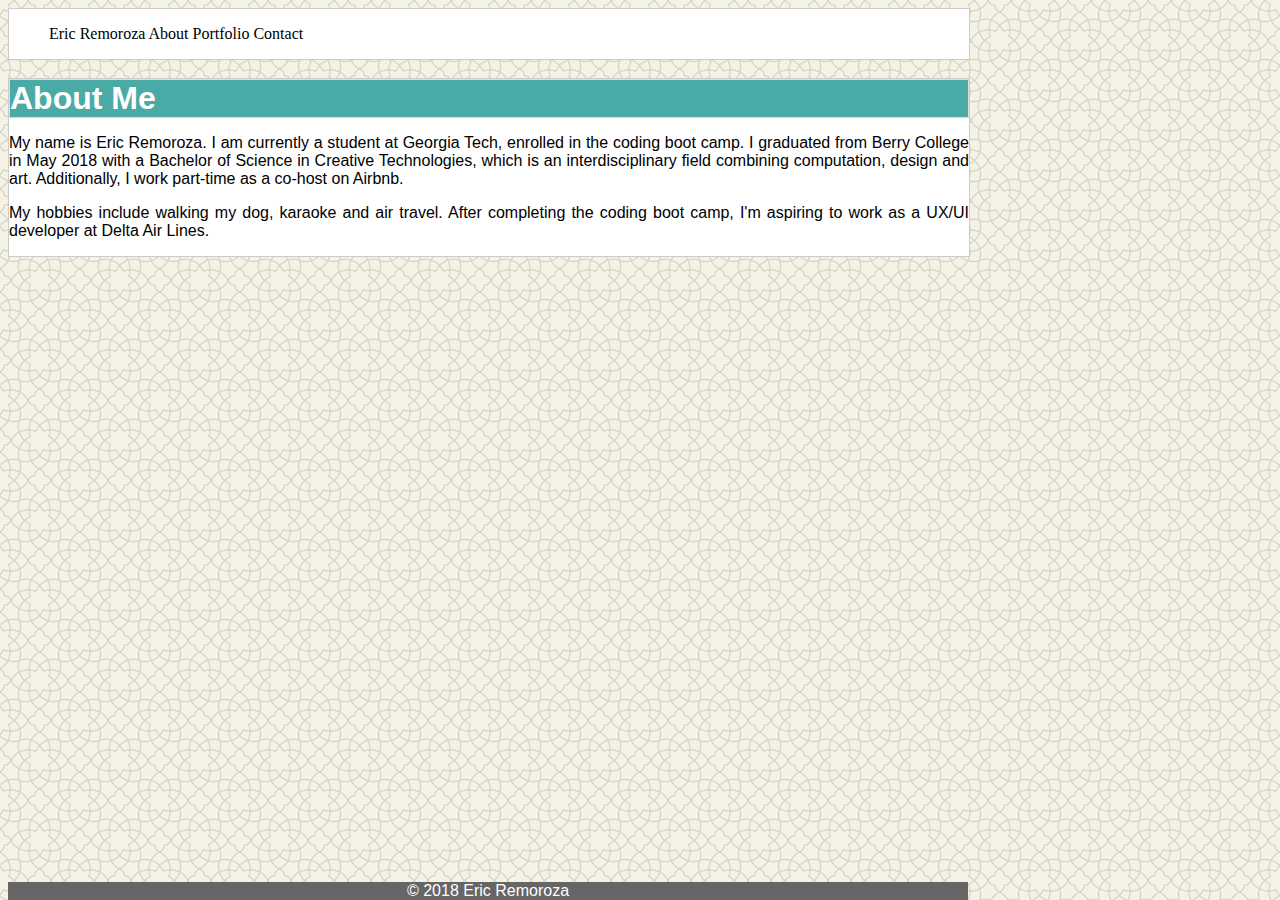
==== index.html @ f53bcc42 "initial site files" ====
<!DOCTYPE html>
<html lang="en-us">
    <head>
        <title>Eric Remoroza's Portfolio</title>
        <link rel="stylesheet" type="text/css" href="Assets/css/style.css">
    </head>
    <body>
        <div>
            <header>    
                <ul>
                    <nav>
                        <a>Eric Remoroza</a>
                        <a>About</a>
                        <a>Portfolio</a>
                        <a>Contact</a>
                    </nav>
                </ul>
            </header>
        </div>
            <br>
        <article>
        <h1 id="h1aboutme">About Me</h1>
            <p>
                My name is Eric Remoroza. I am currently a student at Georgia Tech, enrolled in the coding boot camp.
                I graduated from Berry College in May 2018 with a Bachelor of Science in Creative Technologies, which is
                an interdisciplinary field combining computation, design and art. Additionally, I work part-time as a co-host on Airbnb.
            </p>
            <p>
                My hobbies include walking my dog, karaoke and air travel. After completing the coding boot camp, I'm aspiring to work as
                a UX/UI developer at Delta Air Lines.
            </p>
        </article>
        <footer> <center>&copy; 2018 Eric Remoroza</center></footer>
    </body>
</html>
---- Assets/css/style.css ----
header {
    text-align: justify;
    background-color: #ffffff;
    border-color: #cccccc;
    font-family: Georgia, 'Times New Roman', Times, serif;
    border-width: 1px;
    border-style: solid;
    display: inline-block;
    position: relative;
    width: 960px;
}

body {
    background: url(../images/oriental.png);
}
article {
    text-align: justify;
    background-color: #ffffff;
    border-color: #cccccc;
    font-family: Georgia, 'Times New Roman', Times, serif;
    border-width: 1px;
    border-style: solid;
    display: inline-block;
    position: center;
    width: 960px;
    position: absolute;
}
footer {  
    background-color: #666666;
    font-family: 'Arial', 'Helvetica Neue', Arial, Helvetica, sans-serif;
    color: #ffffff;
    position: absolute;
    width: 960px;
    bottom: 0;
}


h1 {
    font-family: 'Arial', 'Helvetica Neue', Helvetica, sans-serif;
    color: #ffffff;
}

#h1aboutme {
    background-color: #4aaaa5;
    border-width: 1px;
    border-style: solid;
    border-color: #dddddd;
    margin: 0px;
}

#aboutme {
    background-color: #ffffff;
    border-width: 1px;
    border-style: solid;
    border-color: #dddddd;
}

p {
    font-family: 'Arial', 'Helvetica Neue', Helvetica, sans-serif;
}
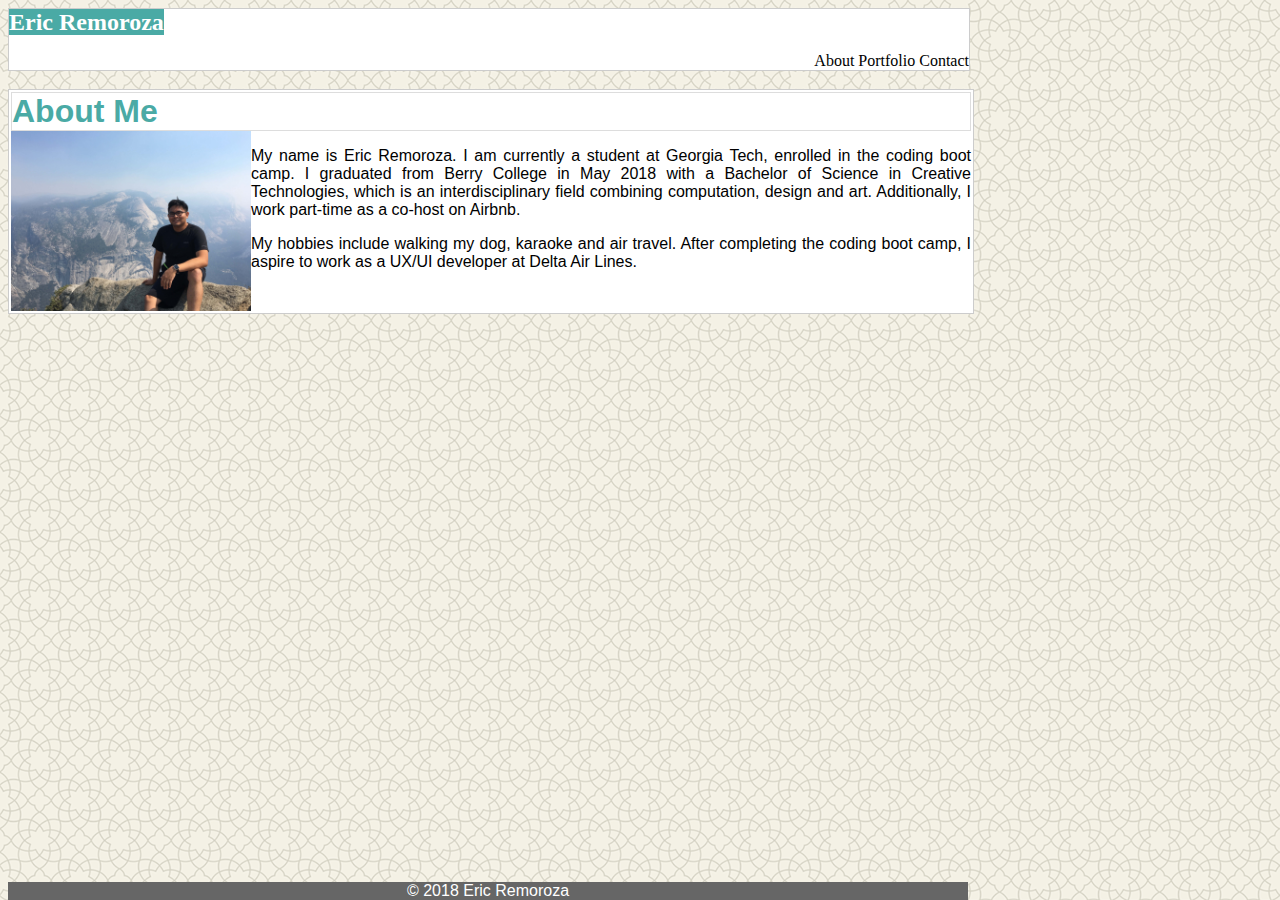
==== commit 7ccb20a7: "initial site files" ====
--- a/index.html
+++ b/index.html
@@ -1,15 +1,15 @@
 <!DOCTYPE html>
 <html lang="en-us">
     <head>
-        <title>Eric Remoroza's Portfolio</title>
+        <title>About</title>
         <link rel="stylesheet" type="text/css" href="Assets/css/style.css">
     </head>
     <body>
         <div>
-            <header>    
+            <header>
+                <a style="background-color:#4aaaa5;color:#ffffff;font-size:150%;"><b>Eric Remoroza</b></a>    
                 <ul>
-                    <nav>
-                        <a>Eric Remoroza</a>
+                    <nav id="headfloat">
                         <a>About</a>
                         <a>Portfolio</a>
                         <a>Contact</a>
@@ -20,13 +20,14 @@
             <br>
         <article>
         <h1 id="h1aboutme">About Me</h1>
+        <img src="Assets/images/IMG_0723_1.jpg" alt="Eric at Yosemite" style="width:25%;height:25%;">
             <p>
                 My name is Eric Remoroza. I am currently a student at Georgia Tech, enrolled in the coding boot camp.
                 I graduated from Berry College in May 2018 with a Bachelor of Science in Creative Technologies, which is
                 an interdisciplinary field combining computation, design and art. Additionally, I work part-time as a co-host on Airbnb.
             </p>
             <p>
-                My hobbies include walking my dog, karaoke and air travel. After completing the coding boot camp, I'm aspiring to work as
+                My hobbies include walking my dog, karaoke and air travel. After completing the coding boot camp, I aspire to work as
                 a UX/UI developer at Delta Air Lines.
             </p>
         </article>
--- a/Assets/css/style.css
+++ b/Assets/css/style.css
@@ -10,6 +10,9 @@
     width: 960px;
 }
 
+#headfloat {
+    float: right;
+}
 body {
     background: url(../images/oriental.png);
 }
@@ -21,11 +24,13 @@
     border-width: 1px;
     border-style: solid;
     display: inline-block;
-    position: center;
+    padding: 2px;
     width: 960px;
     position: absolute;
 }
-footer {  
+footer {
+    border-color: #4aaaa5;
+    border-width: 10px;  
     background-color: #666666;
     font-family: 'Arial', 'Helvetica Neue', Arial, Helvetica, sans-serif;
     color: #ffffff;
@@ -41,7 +46,7 @@
 }
 
 #h1aboutme {
-    background-color: #4aaaa5;
+    color: #4aaaa5;
     border-width: 1px;
     border-style: solid;
     border-color: #dddddd;
@@ -57,4 +62,8 @@
 
 p {
     font-family: 'Arial', 'Helvetica Neue', Helvetica, sans-serif;
+}
+
+img {
+    float: left;
 }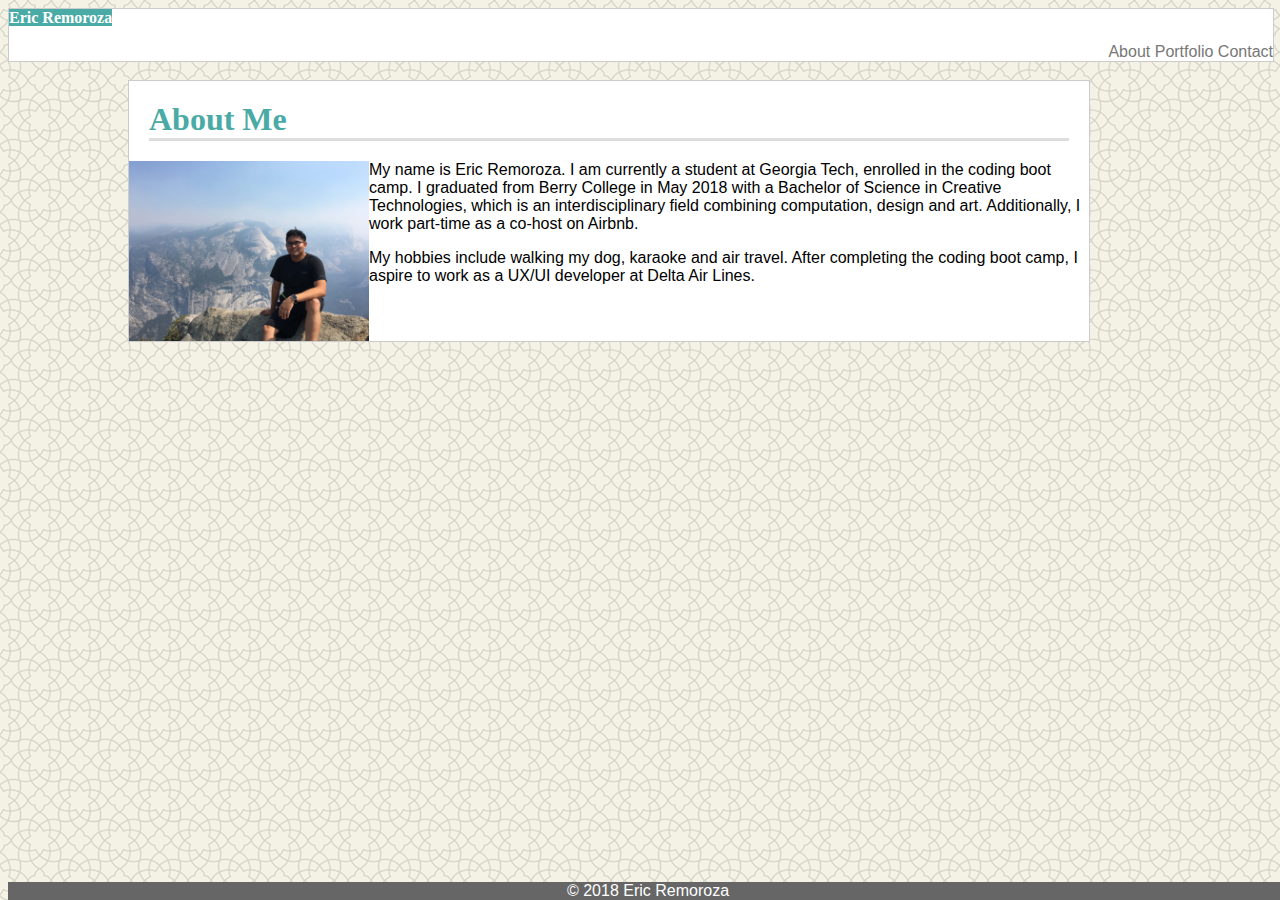
==== commit 2f019ecb: "initial site files" ====
--- a/index.html
+++ b/index.html
@@ -7,7 +7,7 @@
     <body>
         <div>
             <header>
-                <a style="background-color:#4aaaa5;color:#ffffff;font-size:150%;"><b>Eric Remoroza</b></a>    
+                <a style="background-color:#4aaaa5;color:#ffffff;"><b>Eric Remoroza</b></a>    
                 <ul>
                     <nav id="headfloat">
                         <a>About</a>
@@ -18,7 +18,7 @@
             </header>
         </div>
             <br>
-        <article>
+        <article id="articleformat">
         <h1 id="h1aboutme">About Me</h1>
         <img src="Assets/images/IMG_0723_1.jpg" alt="Eric at Yosemite" style="width:25%;height:25%;">
             <p>
--- a/Assets/css/style.css
+++ b/Assets/css/style.css
@@ -7,50 +7,59 @@
     border-style: solid;
     display: inline-block;
     position: relative;
-    width: 960px;
+    width: 100%;
 }
 
 #headfloat {
     float: right;
+    color: #777777;
+    font-family: 'Arial', 'Helvetica Neue', Helvetica, sans-serif;
 }
 body {
     background: url(../images/oriental.png);
 }
+
+
 article {
-    text-align: justify;
+    /*text-align: justify;*/
     background-color: #ffffff;
     border-color: #cccccc;
     font-family: Georgia, 'Times New Roman', Times, serif;
     border-width: 1px;
     border-style: solid;
     display: inline-block;
-    padding: 2px;
+    /*padding: 2px;*/
     width: 960px;
-    position: absolute;
+}
+
+#articleformat {
+    margin-left: 120px;
+    margin-right: auto;
 }
 footer {
     border-color: #4aaaa5;
     border-width: 10px;  
     background-color: #666666;
-    font-family: 'Arial', 'Helvetica Neue', Arial, Helvetica, sans-serif;
+    font-family: 'Arial', 'Helvetica Neue', Helvetica, sans-serif;
     color: #ffffff;
     position: absolute;
-    width: 960px;
+    width: 100%;
     bottom: 0;
 }
 
 
 h1 {
     font-family: 'Arial', 'Helvetica Neue', Helvetica, sans-serif;
-    color: #ffffff;
+    color: #777777;
 }
 
 #h1aboutme {
     color: #4aaaa5;
     border-width: 1px;
-    border-style: solid;
+    border-bottom: solid;
     border-color: #dddddd;
-    margin: 0px;
+    font-family: Georgia, 'Times New Roman', Times, serif;
+    margin: 20px;
 }
 
 #aboutme {
@@ -66,4 +75,4 @@
 
 img {
     float: left;
-}+}
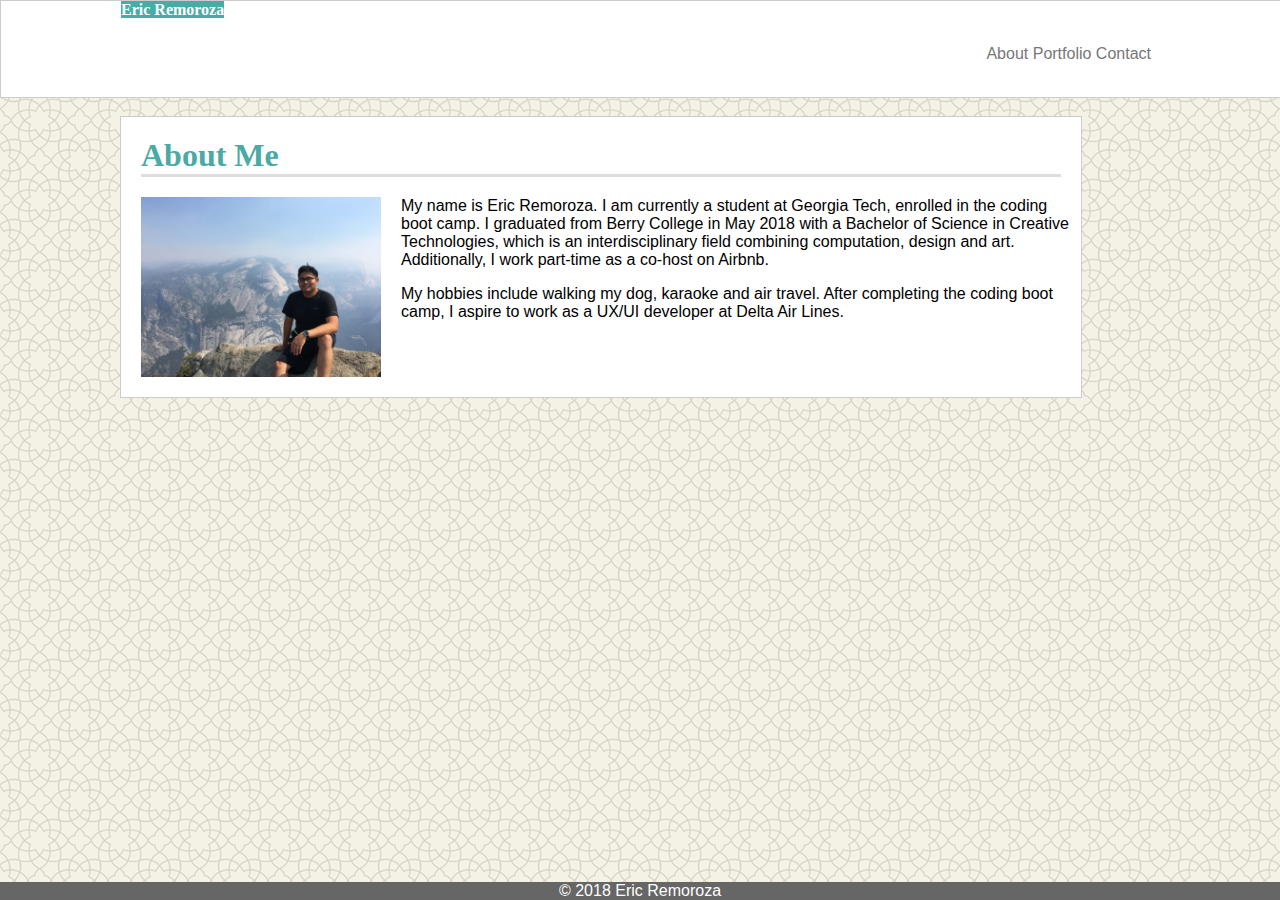
==== commit 684287e4: "initial site files" ====
--- a/index.html
+++ b/index.html
@@ -7,7 +7,7 @@
     <body>
         <div>
             <header>
-                <a style="background-color:#4aaaa5;color:#ffffff;"><b>Eric Remoroza</b></a>    
+                <a style="background-color:#4aaaa5;color:#ffffff;margin-left:120px"><b>Eric Remoroza</b></a>    
                 <ul>
                     <nav id="headfloat">
                         <a>About</a>
--- a/Assets/css/style.css
+++ b/Assets/css/style.css
@@ -8,15 +8,19 @@
     display: inline-block;
     position: relative;
     width: 100%;
+    height: 96px;
 }
 
 #headfloat {
     float: right;
     color: #777777;
     font-family: 'Arial', 'Helvetica Neue', Helvetica, sans-serif;
+    margin: 10px;
+    padding-right: 120px;
 }
 body {
     background: url(../images/oriental.png);
+    margin: 0 auto;
 }
 
 
@@ -33,8 +37,7 @@
 }
 
 #articleformat {
-    margin-left: 120px;
-    margin-right: auto;
+    margin: 0px 120px 0 120px;
 }
 footer {
     border-color: #4aaaa5;
@@ -75,4 +78,5 @@
 
 img {
     float: left;
+    margin: 0 20px 20px 20px;
 }
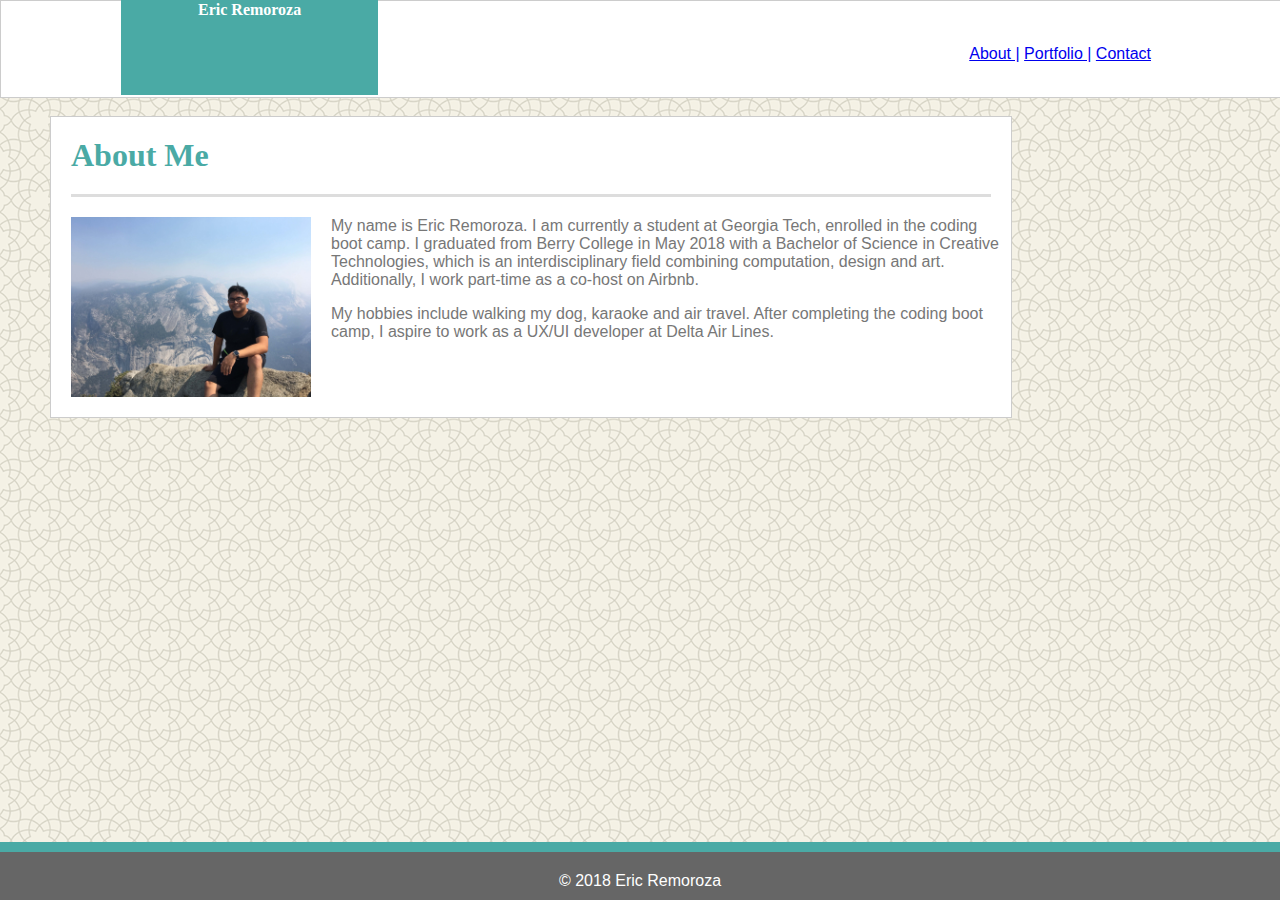
==== commit afacce18: "initial site files" ====
--- a/index.html
+++ b/index.html
@@ -7,18 +7,18 @@
     <body>
         <div>
             <header>
-                <a style="background-color:#4aaaa5;color:#ffffff;margin-left:120px"><b>Eric Remoroza</b></a>    
+                <a class="headerlink"><b>Eric Remoroza</b></a>    
                 <ul>
                     <nav id="headfloat">
-                        <a>About</a>
-                        <a>Portfolio</a>
-                        <a>Contact</a>
+                        <a href="index.html">About |</a>
+                        <a href="portfolio.html">Portfolio |</a>
+                        <a href="contact.html">Contact</a>
                     </nav>
                 </ul>
             </header>
         </div>
             <br>
-        <article id="articleformat">
+        <article class="articleformat">
         <h1 id="h1aboutme">About Me</h1>
         <img src="Assets/images/IMG_0723_1.jpg" alt="Eric at Yosemite" style="width:25%;height:25%;">
             <p>
@@ -31,6 +31,6 @@
                 a UX/UI developer at Delta Air Lines.
             </p>
         </article>
-        <footer> <center>&copy; 2018 Eric Remoroza</center></footer>
+        <footer>&copy; 2018 Eric Remoroza</footer>
     </body>
 </html>--- a/Assets/css/style.css
+++ b/Assets/css/style.css
@@ -2,6 +2,7 @@
     text-align: justify;
     background-color: #ffffff;
     border-color: #cccccc;
+    border-bottom-style: solid;
     font-family: Georgia, 'Times New Roman', Times, serif;
     border-width: 1px;
     border-style: solid;
@@ -36,11 +37,15 @@
     width: 960px;
 }
 
-#articleformat {
-    margin: 0px 120px 0 120px;
+.articleformat {
+    margin-left: 50px;
+    margin-right: 50px;
 }
+
 footer {
+    text-align: -webkit-center;
     border-color: #4aaaa5;
+    border-top-style: solid;
     border-width: 10px;  
     background-color: #666666;
     font-family: 'Arial', 'Helvetica Neue', Helvetica, sans-serif;
@@ -48,6 +53,7 @@
     position: absolute;
     width: 100%;
     bottom: 0;
+    padding: 20px 0 10px 0;
 }
 
 
@@ -63,6 +69,7 @@
     border-color: #dddddd;
     font-family: Georgia, 'Times New Roman', Times, serif;
     margin: 20px;
+    padding-bottom: 20px;
 }
 
 #aboutme {
@@ -74,9 +81,32 @@
 
 p {
     font-family: 'Arial', 'Helvetica Neue', Helvetica, sans-serif;
+    color: #777777;
 }
 
 img {
     float: left;
     margin: 0 20px 20px 20px;
 }
+
+.headerlink {
+    background-color: #4aaaa5;
+    color: #ffffff;
+    margin-left: 120px;
+    padding: 77px;
+}
+
+input[type=submit] {
+    background-color: #4aaaa5;
+    color: #ffffff;
+    font-family: 'Arial', 'Helvetica Neue', Helvetica, sans-serif;
+    font-size: 125%;
+    padding: 5px 10px;
+    margin-top: 10px;
+}
+
+a:active,
+a:hover {
+    color: #ffffff;
+    background-color: #777777;
+}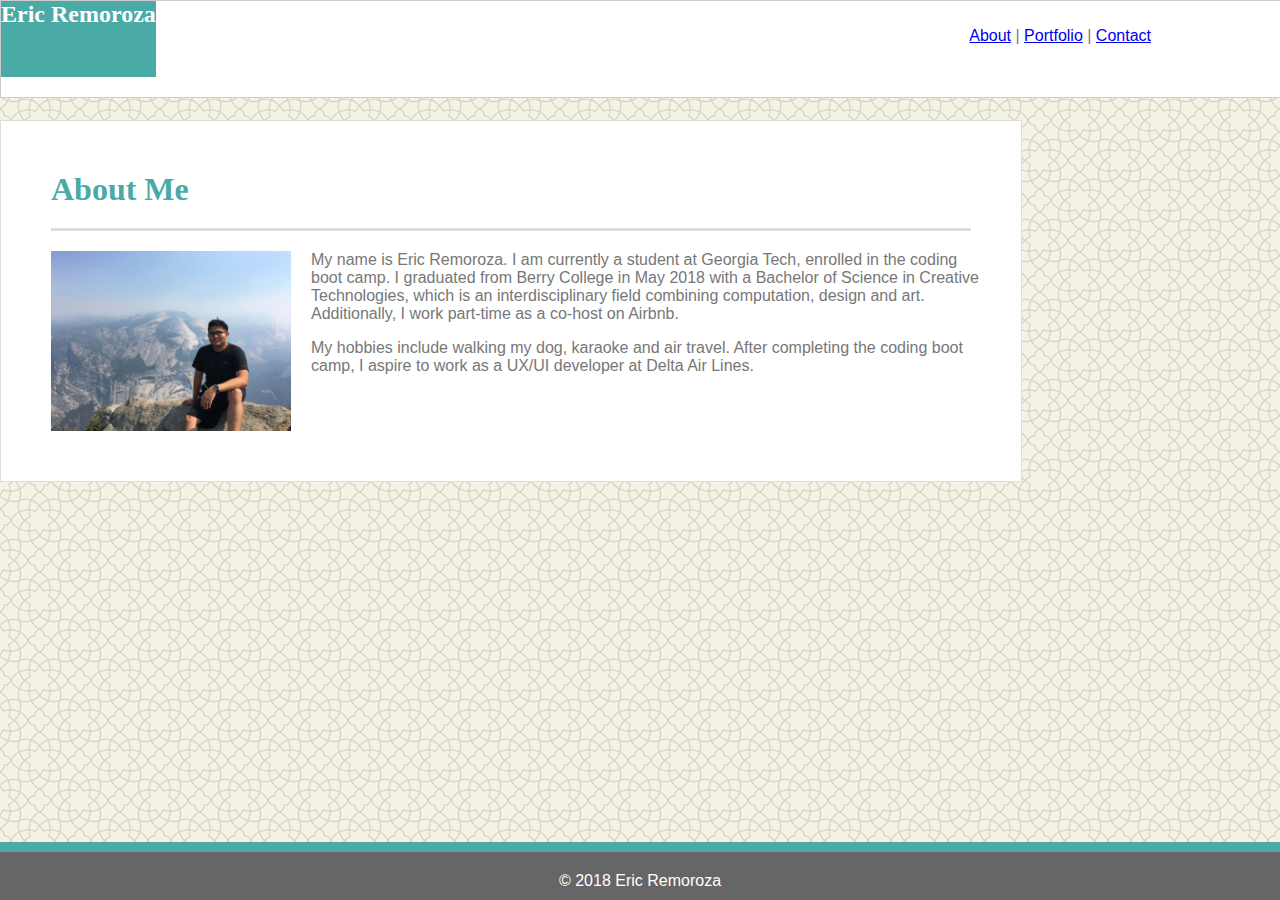
==== commit 4c7661a4: "initial site files" ====
--- a/index.html
+++ b/index.html
@@ -7,18 +7,18 @@
     <body>
         <div>
             <header>
-                <a class="headerlink"><b>Eric Remoroza</b></a>    
+                <h2>Eric Remoroza</h2>    
                 <ul>
                     <nav id="headfloat">
-                        <a href="index.html">About |</a>
-                        <a href="portfolio.html">Portfolio |</a>
+                        <a href="index.html">About</a> |
+                        <a href="portfolio.html">Portfolio</a> |
                         <a href="contact.html">Contact</a>
                     </nav>
                 </ul>
             </header>
         </div>
             <br>
-        <article class="articleformat">
+        <article>
         <h1 id="h1aboutme">About Me</h1>
         <img src="Assets/images/IMG_0723_1.jpg" alt="Eric at Yosemite" style="width:25%;height:25%;">
             <p>
--- a/Assets/css/style.css
+++ b/Assets/css/style.css
@@ -30,16 +30,18 @@
     background-color: #ffffff;
     border-color: #cccccc;
     font-family: Georgia, 'Times New Roman', Times, serif;
-    border-width: 1px;
+    /* border-width: 1px;
     border-style: solid;
     display: inline-block;
     /*padding: 2px;*/
-    width: 960px;
-}
-
-.articleformat {
-    margin-left: 50px;
-    margin-right: 50px;
+    /*width: 960px; */
+    float: left;
+  width: 100%;
+  max-width: 960px;
+  padding: 30px;
+  margin: 0 0 40px;
+  background: #fff;
+  border: 1px solid #ddd;
 }
 
 footer {
@@ -89,11 +91,12 @@
     margin: 0 20px 20px 20px;
 }
 
-.headerlink {
+h2 {
     background-color: #4aaaa5;
     color: #ffffff;
-    margin-left: 120px;
-    padding: 77px;
+    float: left;
+    height: -webkit-fill-available;
+    -webkit-margin-before: 0em;
 }
 
 input[type=submit] {
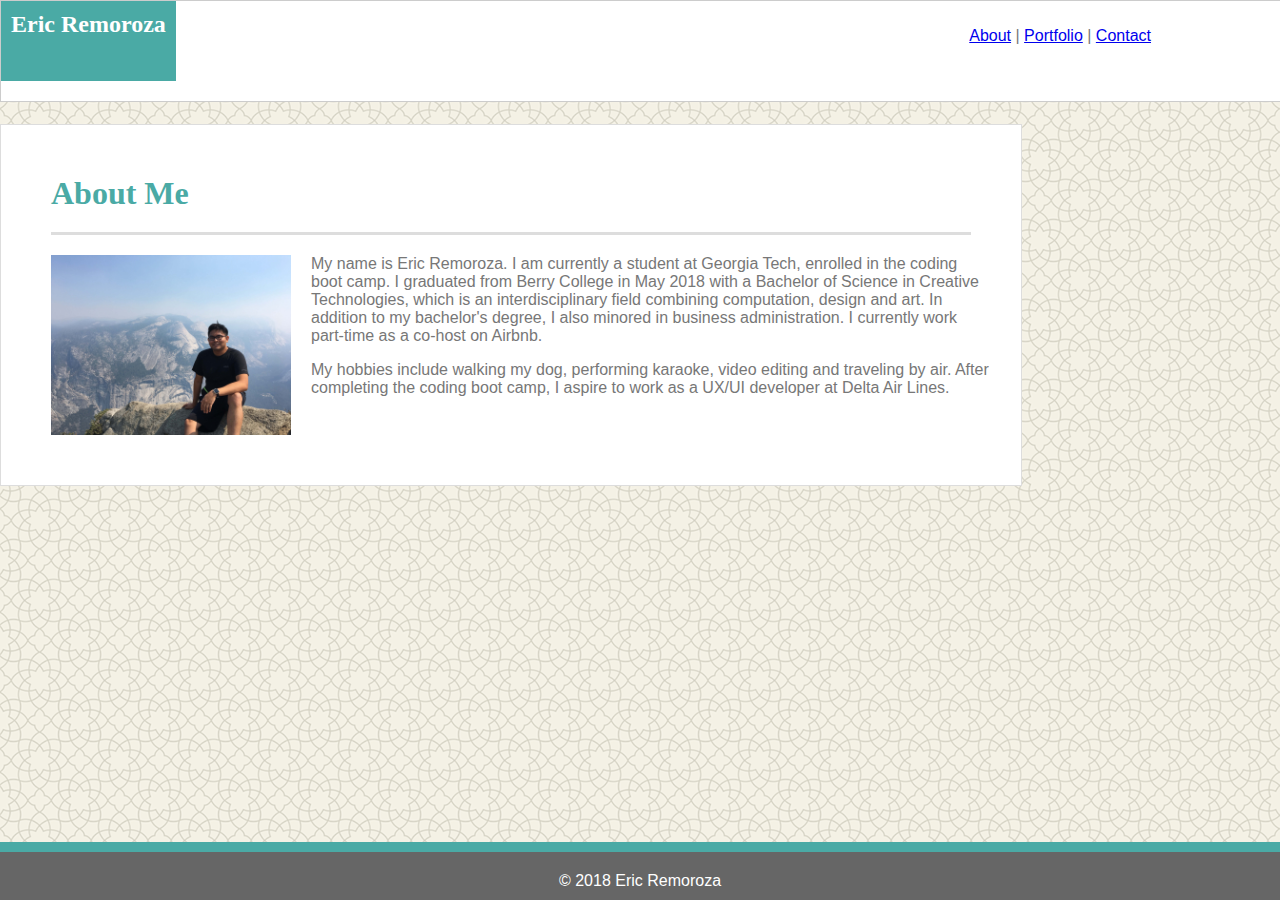
==== commit 28a7b534: "initial site files" ====
--- a/index.html
+++ b/index.html
@@ -24,10 +24,11 @@
             <p>
                 My name is Eric Remoroza. I am currently a student at Georgia Tech, enrolled in the coding boot camp.
                 I graduated from Berry College in May 2018 with a Bachelor of Science in Creative Technologies, which is
-                an interdisciplinary field combining computation, design and art. Additionally, I work part-time as a co-host on Airbnb.
+                an interdisciplinary field combining computation, design and art. In addition to my bachelor's degree,
+                I also minored in business administration. I currently work part-time as a co-host on Airbnb.
             </p>
             <p>
-                My hobbies include walking my dog, karaoke and air travel. After completing the coding boot camp, I aspire to work as
+                My hobbies include walking my dog, performing karaoke, video editing and traveling by air. After completing the coding boot camp, I aspire to work as
                 a UX/UI developer at Delta Air Lines.
             </p>
         </article>
--- a/Assets/css/style.css
+++ b/Assets/css/style.css
@@ -9,7 +9,7 @@
     display: inline-block;
     position: relative;
     width: 100%;
-    height: 96px;
+    height: 100px;
 }
 
 #headfloat {
@@ -26,22 +26,16 @@
 
 
 article {
-    /*text-align: justify;*/
     background-color: #ffffff;
     border-color: #cccccc;
     font-family: Georgia, 'Times New Roman', Times, serif;
-    /* border-width: 1px;
-    border-style: solid;
-    display: inline-block;
-    /*padding: 2px;*/
-    /*width: 960px; */
     float: left;
-  width: 100%;
-  max-width: 960px;
-  padding: 30px;
-  margin: 0 0 40px;
-  background: #fff;
-  border: 1px solid #ddd;
+    width: 100%;
+    max-width: 960px;
+    padding: 30px;
+    margin: 0 0 40px;
+    background: #fff;
+    border: 1px solid #ddd;
 }
 
 footer {
@@ -97,8 +91,18 @@
     float: left;
     height: -webkit-fill-available;
     -webkit-margin-before: 0em;
+    padding: 10px;
 }
 
+.container {
+    position: relative;
+    
+}
+.portfolio-subtitle {
+    background-color: #4aaaa5;
+    color: #ffffff;
+    float: left;
+}
 input[type=submit] {
     background-color: #4aaaa5;
     color: #ffffff;
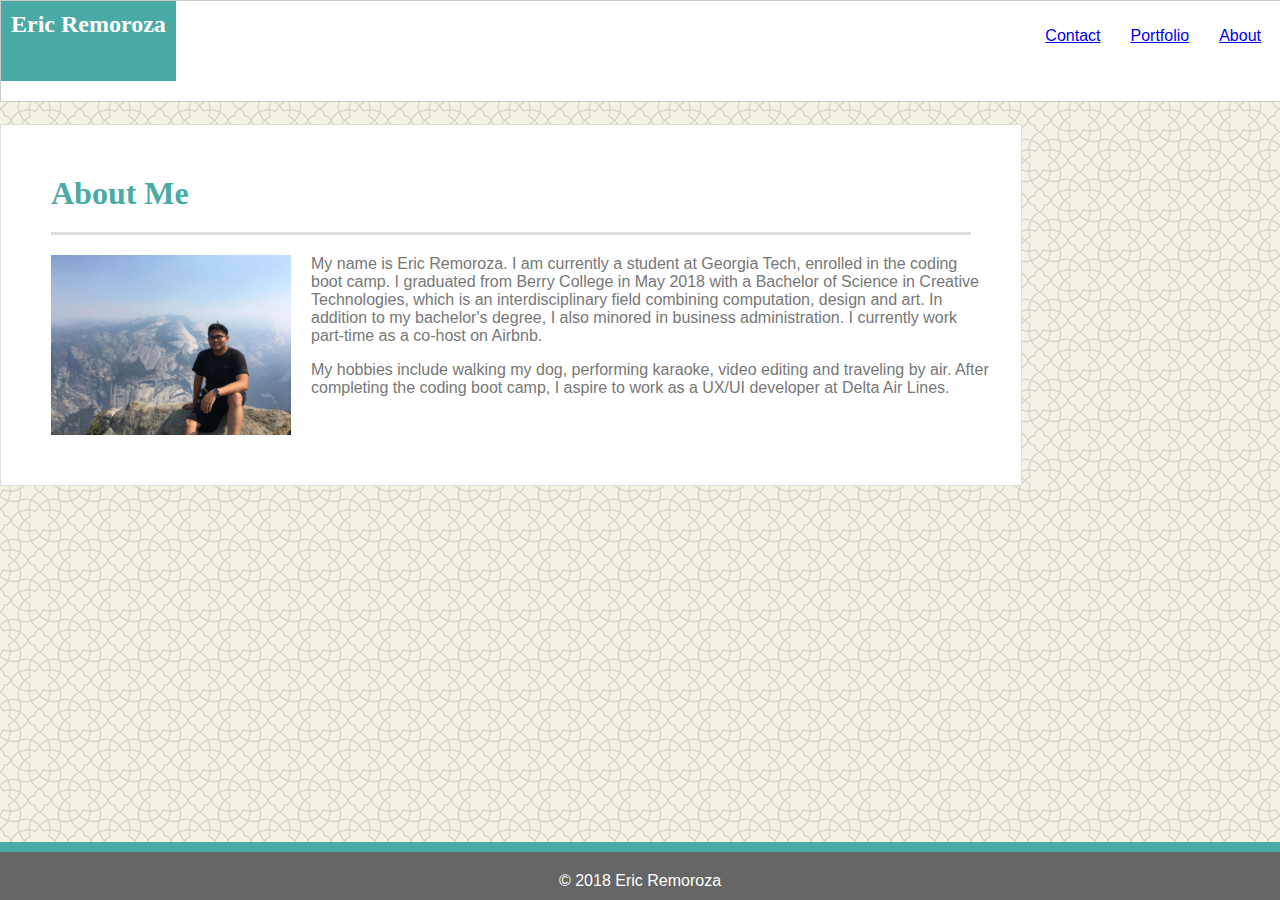
==== commit 563c90d0: "initial site files" ====
--- a/index.html
+++ b/index.html
@@ -9,11 +9,9 @@
             <header>
                 <h2>Eric Remoroza</h2>    
                 <ul>
-                    <nav id="headfloat">
-                        <a href="index.html">About</a> |
-                        <a href="portfolio.html">Portfolio</a> |
-                        <a href="contact.html">Contact</a>
-                    </nav>
+                    <li><a href="index.html">About</a></li>
+                    <li><a href="portfolio.html">Portfolio</a></li>
+                    <li><a href="contact.html">Contact</a></li>
                 </ul>
             </header>
         </div>
--- a/Assets/css/style.css
+++ b/Assets/css/style.css
@@ -12,12 +12,17 @@
     height: 100px;
 }
 
-#headfloat {
+ul {
+    list-style-type: none;
+    color: #cccccc;
+}
+li {
     float: right;
     color: #777777;
     font-family: 'Arial', 'Helvetica Neue', Helvetica, sans-serif;
     margin: 10px;
-    padding-right: 120px;
+    padding-right: 20px;
+    margin: 10px 0 20px 10px;
 }
 body {
     background: url(../images/oriental.png);
@@ -92,11 +97,12 @@
     height: -webkit-fill-available;
     -webkit-margin-before: 0em;
     padding: 10px;
+    text-align: center;
 }
 
 .container {
     position: relative;
-    
+
 }
 .portfolio-subtitle {
     background-color: #4aaaa5;
@@ -116,4 +122,10 @@
 a:hover {
     color: #ffffff;
     background-color: #777777;
-}+}
+
+/*
+still need help {
+    centering the article element, the text in h2
+}
+*/